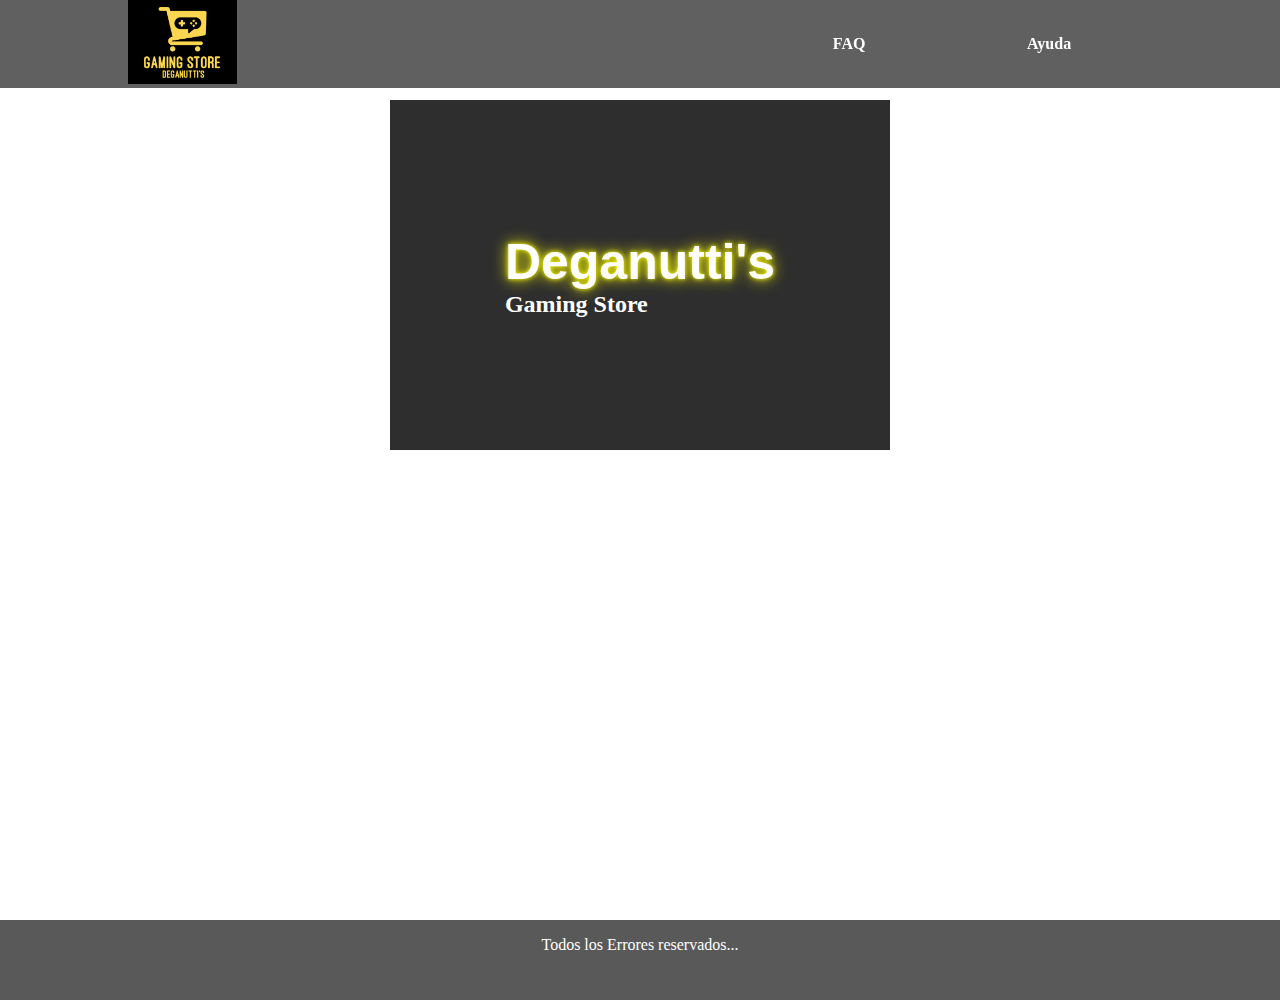
==== portada.html @ 906852c3 "git push" ====
<!DOCTYPE html>
<html lang="en">
  <head>
    <meta charset="UTF-8" />
    <meta http-equiv="X-UA-Compatible" content="IE=edge" />
    <meta name="viewport" content="width=device-width, initial-scale=1.0" />
    <title>Gaming Store</title>
    <link
      href="https://cdn.jsdelivr.net/npm/bootstrap@5.2.0/dist/css/bootstrap.min.css"
      rel="stylesheet"
      integrity="sha384-gH2yIJqKdNHPEq0n4Mqa/HGKIhSkIHeL5AyhkYV8i59U5AR6csBvApHHNl/vI1Bx"
      crossorigin="anonymous"
    />
    <link rel="stylesheet" href="Estilos/estilos.css" />
  </head>
  <body >
    <nav id="navArea">
      <div class="logo">
        <a href="#">
          <img src="Media/Sin título.png" alt="icono de la compania" />
        </a>
      </div>
      <ul>
        <li><a href="#">FAQ</a></li>
        <li><a href="#">Ayuda</a></li>
      </ul>
    </nav>
    <div id="degaDiv">
      <div>
        <h1 id="degaTitulo">Deganutti's</h1>
        <h2>Gaming Store</h2>
      </div>
    </div>
    <footer>Todos los Errores reservados...</footer>
    <script src="Js/app.js">
      src =
        "https://cdn.jsdelivr.net/npm/bootstrap@5.2.0/dist/js/bootstrap.bundle.min.js";
      integrity =
        "sha384-A3rJD856KowSb7dwlZdYEkO39Gagi7vIsF0jrRAoQmDKKtQBHUuLZ9AsSv4jD4Xa";
      crossorigin = "anonymous";
    </script>
    <script>
        const num = 1;
      setInterval(() => {
return  num++    
}, 1000);
if ((num % 2) == 0) {
    document.querySelector("#degaTitulo").classList.add("rojo");
}
else{
    document.querySelector("#degaTitulo").classList.add("amarillo");
}
    </script>
  </body>
</html>
---- Estilos/estilos.css ----
* {
  box-sizing: border-box;
  margin: 0;
  padding: 0;
}

body {
  font-family: lato;
  background-image: src("/Media/orion-nebula-11107.jpg");
  background-attachment: fixed;
  background-position: center;
  background-size: cover;
  min-height: 100vh;
  position: relative;
}

#navArea {
  display: flex;
  justify-content: space-between;
  padding: 0px 10%;
  position: fixed;
  width: 100%;
  top: 0px;
  background-color: rgba(0, 0, 0, 0.623);
}

#navArea .logo img {
  height: 84px;
  transition: height 0.5s;
}

#navArea ul {
  list-style: none;
  display: flex;
  align-items: center;
  width: 400px;
  justify-content: space-around;
}
#navArea ul li a {
  text-decoration: none;
  color: white;
  font-weight: 600;
  transition: color 0.5s;
}

#navArea.is-sticky {
  background: #000;
}

footer {
  height: 80px;
  text-align: center;
  padding: 1em;
  background: rgba(0, 0, 0, 0.652);
  color: #fff;
  position: absolute;
  width: 100%;
  bottom: 0;
}
#cajaLogin {
  display: flex;
  justify-content: center;
  padding-top: 100px;
  /* background-image: url("https://cdn.pixabay.com/photo/2014/05/27/23/32/matrix-356024_960_720.jpg");*/
}
#login {
  text-align: center;
  font-size: x-large;
  font-weight: bold;
  color: #fff;
}
#formulario {
  background-color: rgba(0, 0, 0, 0.678);
  padding: 50px;
  border-radius: 5px;
  color: white;
}
#bodyPortada {
  background-image: url("https://wall.alphacoders.com/by_sub_category.php?id=124042&name=Espacio+Fondos+de+pantalla&lang=Spanish");
}
#degaDiv {
  display: flex;
  align-items: center;
  justify-content: center;
  margin-top: 100px;
  margin-left: auto;
  margin-right: auto;
  width: 500px;
  height: 350px;
  background-color: rgba(0, 0, 0, 0.819);
  color:#fff;
}
.rojo{
  font-family: Impact, Haettenschweiler, 'Arial Narrow Bold', sans-serif;
  margin 0;
  font-size: 50px;
  text-shadow: 0 0 5px red, 0 0 15px red;
}

.amarillo{
  font-family: Impact, Haettenschweiler, 'Arial Narrow Bold', sans-serif;
  margin 0;
  font-size: 50px;
  text-shadow: 0 0 5px yellow, 0 0 15px yellow;
}
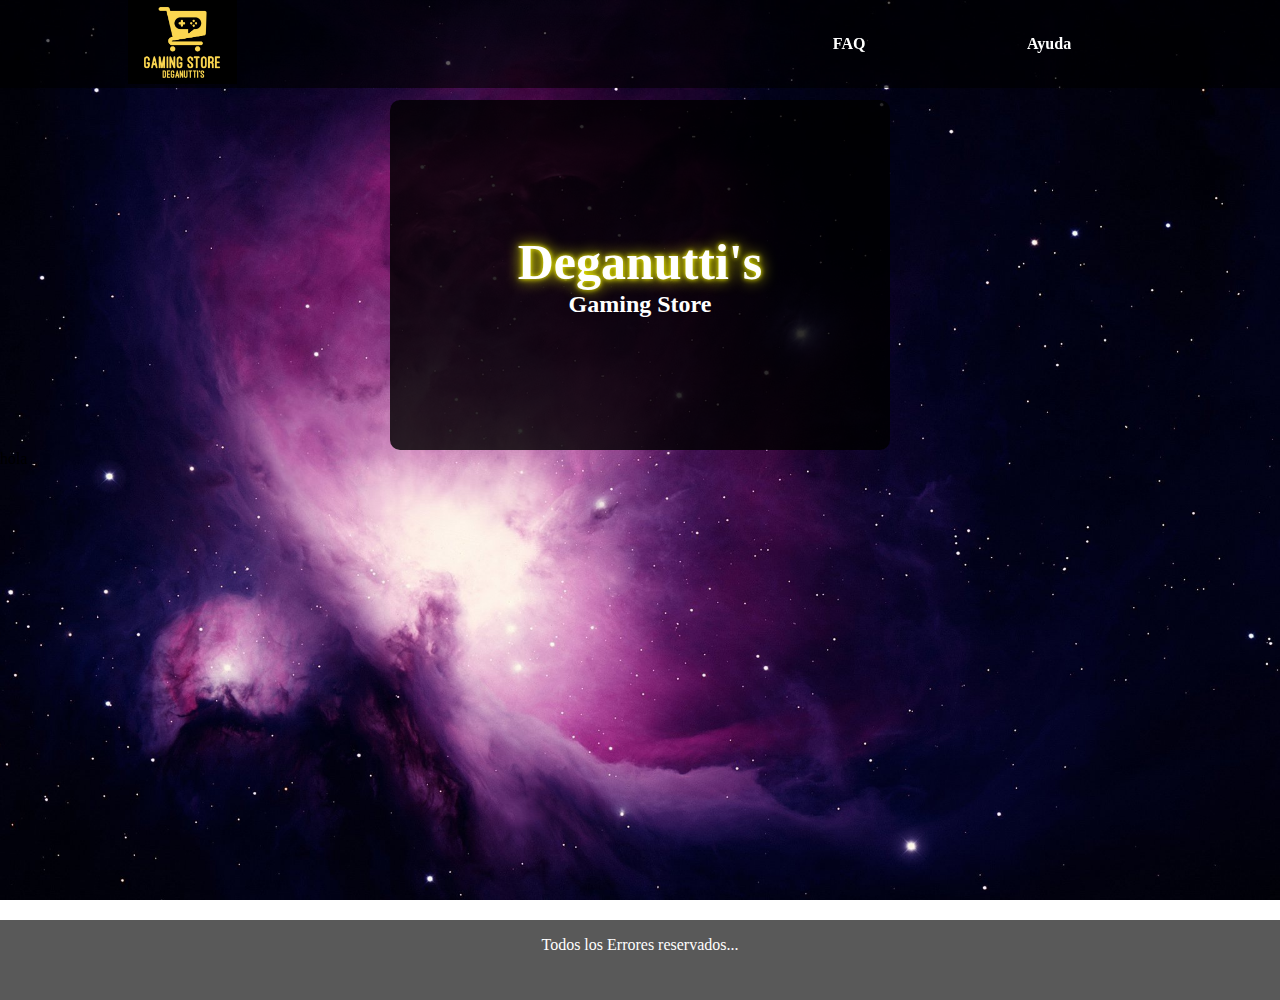
==== commit b7610409: "comment added" ====
--- a/portada.html
+++ b/portada.html
@@ -13,7 +13,7 @@
     />
     <link rel="stylesheet" href="Estilos/estilos.css" />
   </head>
-  <body >
+  <body id="bodyPortada">
     <nav id="navArea">
       <div class="logo">
         <a href="#">
@@ -27,10 +27,12 @@
     </nav>
     <div id="degaDiv">
       <div>
-        <h1 id="degaTitulo">Deganutti's</h1>
+        <h1 id="degaTitulo" class="amarillo">Deganutti's</h1>
         <h2>Gaming Store</h2>
       </div>
     </div>
+    <div>hola</div>
+    
     <footer>Todos los Errores reservados...</footer>
     <script src="Js/app.js">
       src =
@@ -40,16 +42,18 @@
       crossorigin = "anonymous";
     </script>
     <script>
-        const num = 1;
+      let num = 1;
       setInterval(() => {
-return  num++    
-}, 1000);
-if ((num % 2) == 0) {
-    document.querySelector("#degaTitulo").classList.add("rojo");
-}
-else{
-    document.querySelector("#degaTitulo").classList.add("amarillo");
-}
+        if (num % 2 !== 0) {
+          document.querySelector("#degaTitulo").classList.remove("amarillo");
+          document.querySelector("#degaTitulo").classList.add("rojo");
+        } else {
+          document.querySelector("#degaTitulo").classList.remove("rojo");
+          document.querySelector("#degaTitulo").classList.add("amarillo");
+        }
+
+        return num++;
+      }, 1000);
     </script>
   </body>
 </html>
--- a/Estilos/estilos.css
+++ b/Estilos/estilos.css
@@ -6,7 +6,7 @@
 
 body {
   font-family: lato;
-  background-image: src("/Media/orion-nebula-11107.jpg");
+  background-image: url(../Media/orion-nebula-11107.jpg);
   background-attachment: fixed;
   background-position: center;
   background-size: cover;
@@ -72,11 +72,11 @@
 #formulario {
   background-color: rgba(0, 0, 0, 0.678);
   padding: 50px;
-  border-radius: 5px;
+  border-radius: 10px;
   color: white;
 }
 #bodyPortada {
-  background-image: url("https://wall.alphacoders.com/by_sub_category.php?id=124042&name=Espacio+Fondos+de+pantalla&lang=Spanish");
+  background-image: url(../Media/orion-nebula-11107.jpg);
 }
 #degaDiv {
   display: flex;
@@ -88,18 +88,22 @@
   width: 500px;
   height: 350px;
   background-color: rgba(0, 0, 0, 0.819);
-  color:#fff;
+  color: #fff;
+  border-radius: 10px;
 }
-.rojo{
-  font-family: Impact, Haettenschweiler, 'Arial Narrow Bold', sans-serif;
-  margin 0;
+
+.rojo {
+  margin: 0;
   font-size: 50px;
   text-shadow: 0 0 5px red, 0 0 15px red;
 }
 
-.amarillo{
-  font-family: Impact, Haettenschweiler, 'Arial Narrow Bold', sans-serif;
-  margin 0;
+.amarillo {
+  margin: 0;
   font-size: 50px;
   text-shadow: 0 0 5px yellow, 0 0 15px yellow;
 }
+
+h2 {
+  text-align: center;
+}
